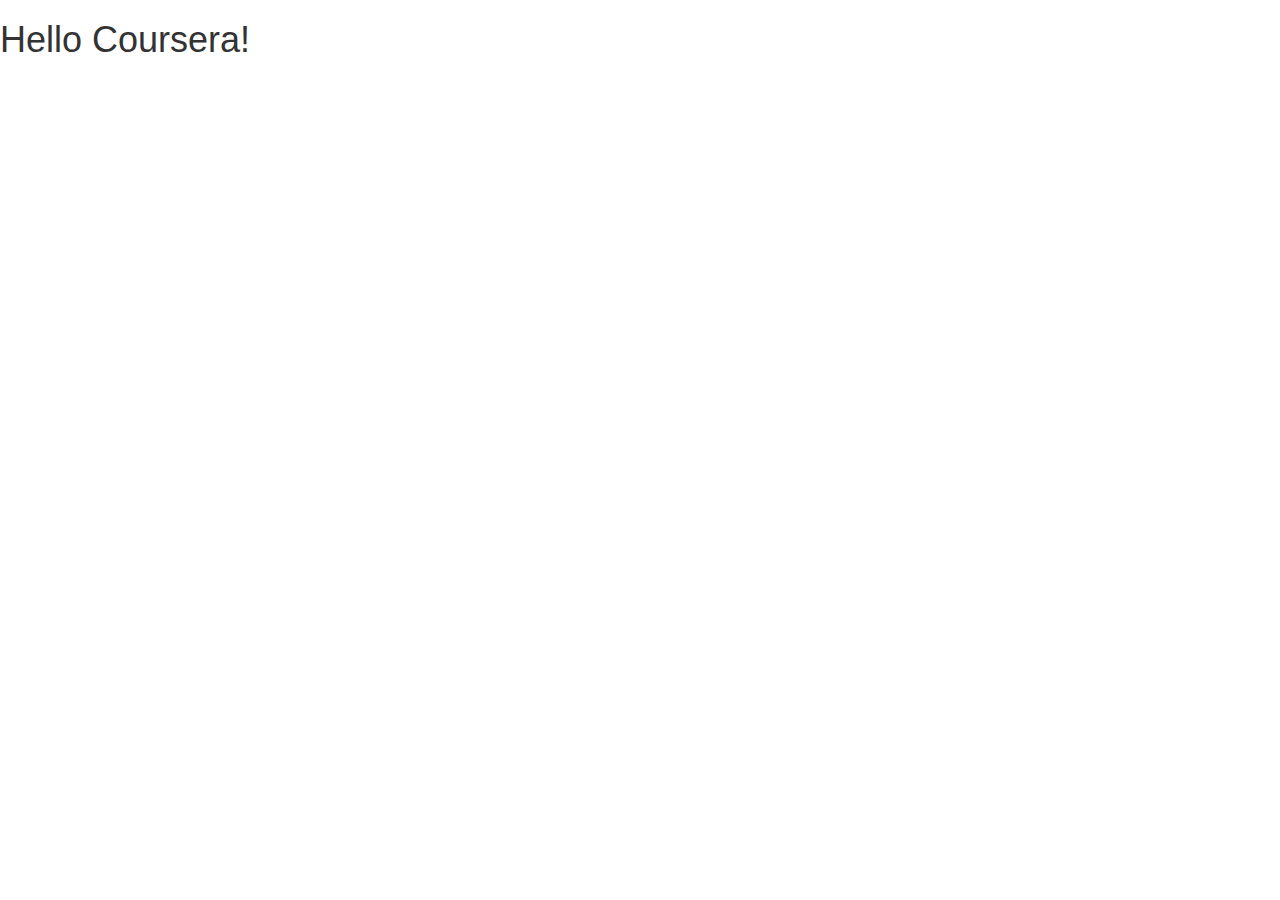
==== module3/index.html @ 84f7f371 "module 3" ====
<!doctype html>
<html lang="en">
  <head>
    <meta charset="utf-8">
    <meta http-equiv="X-UA-Compatible" content="IE=edge">
    <meta name="viewport" content="width=device-width, initial-scale=1">

    <!-- HTML5 shim and Respond.js for IE8 support of HTML5 elements and media queries -->
    <!-- WARNING: Respond.js doesn't work if you view the page via file:// -->
    <!--[if lt IE 9]>
      <script src="https://oss.maxcdn.com/html5shiv/3.7.2/html5shiv.min.js"></script>
      <script src="https://oss.maxcdn.com/respond/1.4.2/respond.min.js"></script>
    <![endif]-->

    <title>Bootstrap Starter Page</title>
    <link rel="stylesheet" href="css/bootstrap.min.css">
    <link rel="stylesheet" href="css/styles.css">
  </head>
<body>

  <h1 >Hello Coursera!</h1>

  <!-- jQuery (Bootstrap JS plugins depend on it) -->
  <script src="js/jquery-1.11.3.min.js"></script>
  <script src="js/bootstrap.min.js"></script>
  <script src="js/script.js"></script>
</body>
</html>
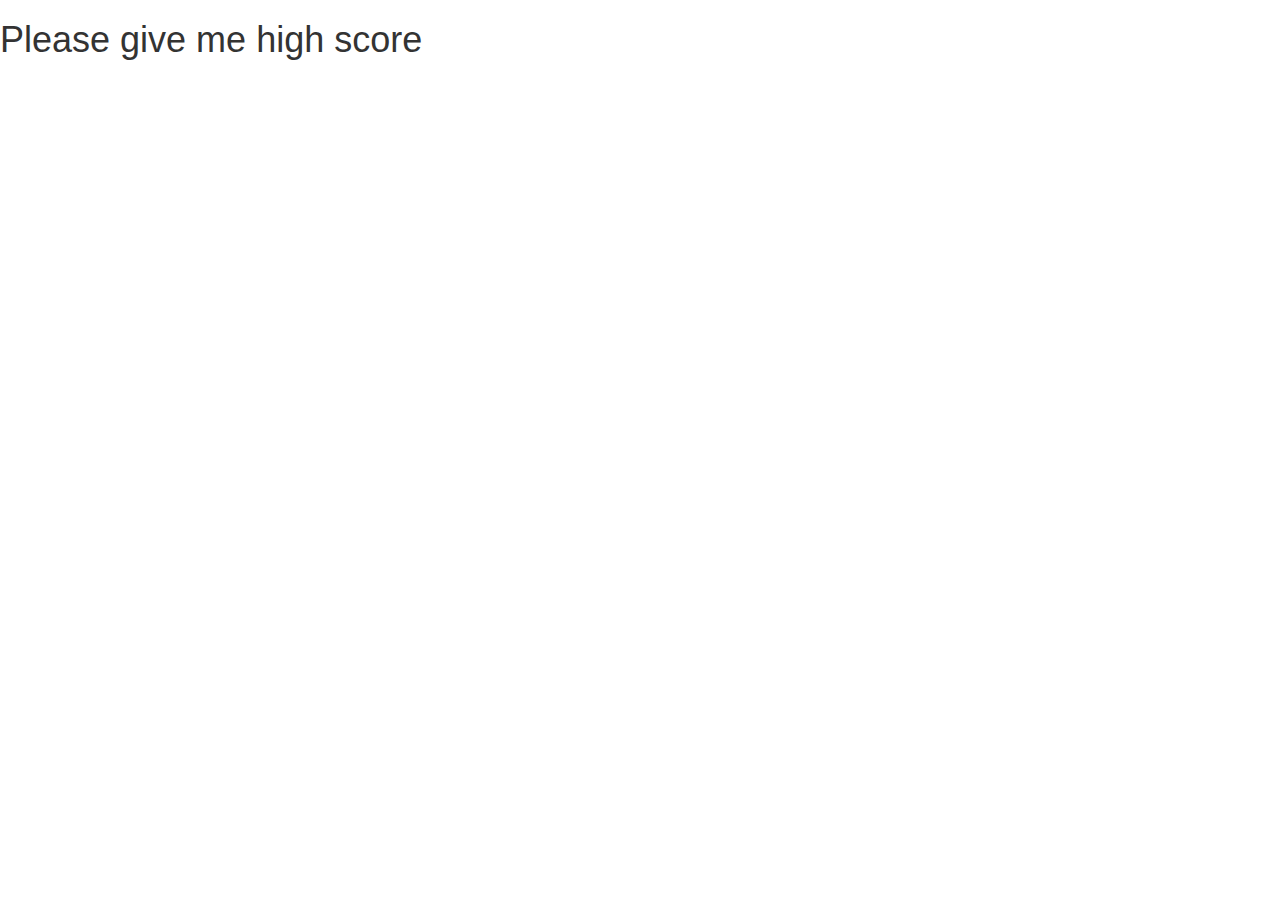
==== commit 53da37b1: "new" ====
--- a/module3/index.html
+++ b/module3/index.html
@@ -18,7 +18,7 @@
   </head>
 <body>
 
-  <h1 >Hello Coursera!</h1>
+  <h1 >Please give me high score</h1>
 
   <!-- jQuery (Bootstrap JS plugins depend on it) -->
   <script src="js/jquery-1.11.3.min.js"></script>
